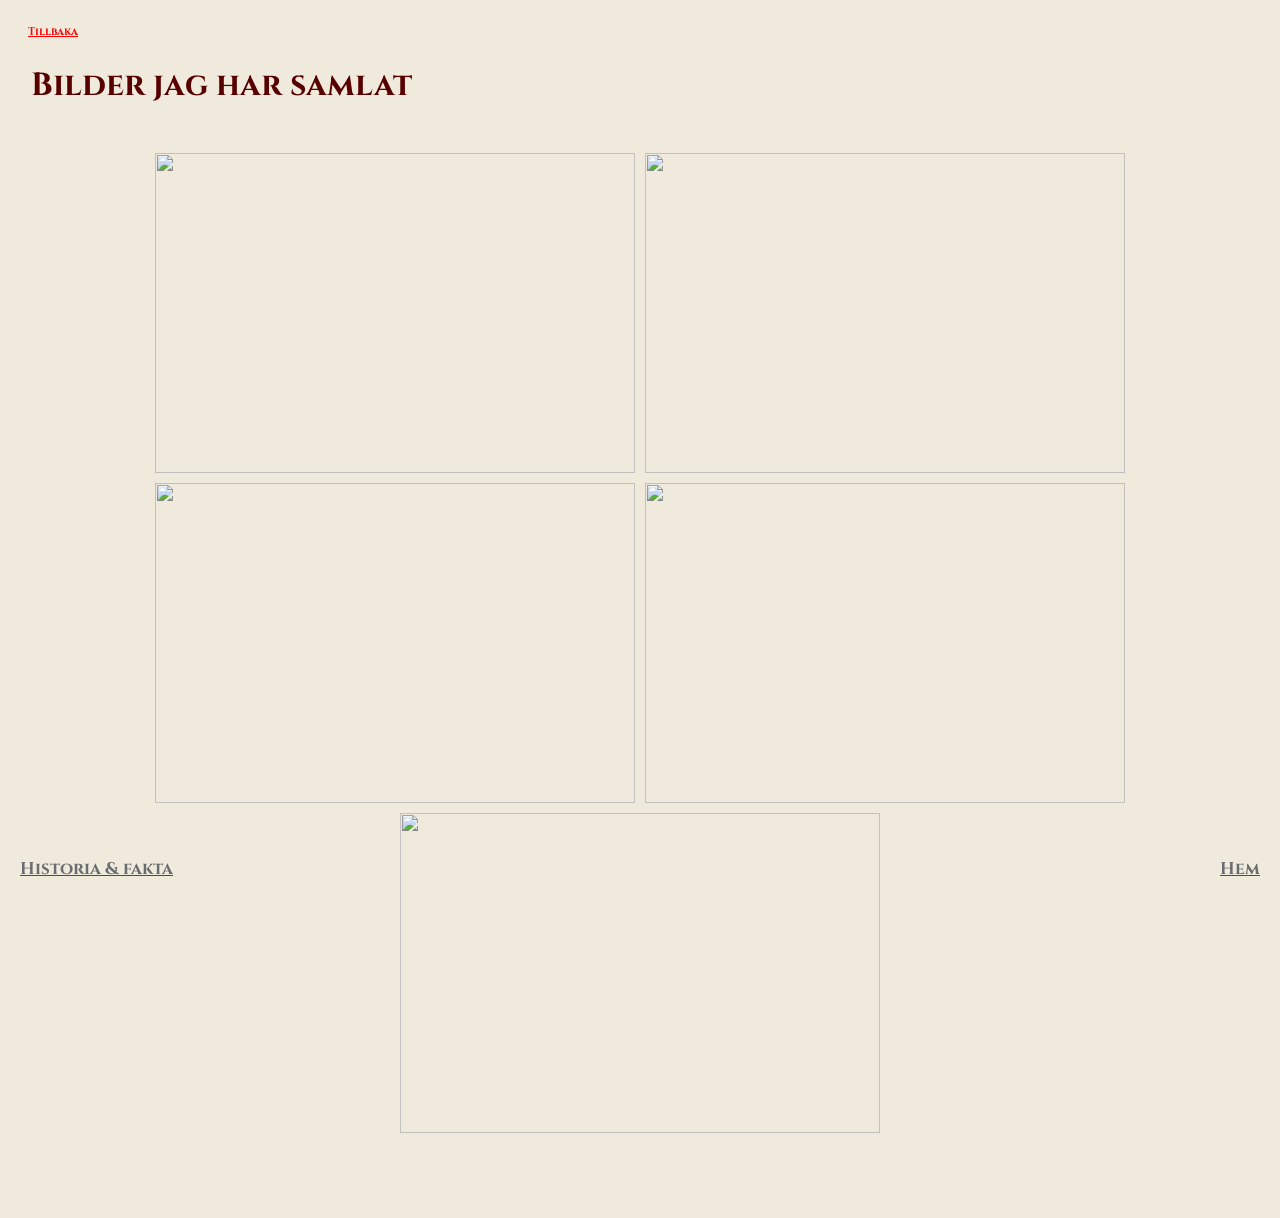
==== bilder_galleri.html @ d70b51e0 "Add files via upload" ====
<!doctype html>
<html>
<head>
<link rel="preconnect" href="https://fonts.googleapis.com">
<link rel="preconnect" href="https://fonts.gstatic.com" crossorigin>
<link href="https://fonts.googleapis.com/css2?family=Cinzel:wght@400..900&family=Google+Sans+Flex:opsz,wght@6..144,1..1000&display=swap" rel="stylesheet">

<title>Intresse Gymmet - Galleri</title>
<link rel="icon" type="image/x-icon" href="favicon.ico">
<link rel="stylesheet" href="mall.css">
</head>
<meta charset="utf-8">
<body>
<h6><a href="index.html">Tillbaka</a></h6>
<h2>Bilder jag har samlat</h2>
<br>

<div class="ceimg1">
<img src="https://nordicwellness.se/media/kmafk3q4/klubbilder9.png?width=800&height=450&format=webp&v=1dc5211d0ad1d00" width=480 height=320>
<img src="https://nordicwellness.se/media/5eydxtea/klubbilder8.png?width=800&height=450&format=webp&v=1dc5211d09cc950" width=480 height=320>
</div>
<div class="ceimg2">
<img src="https://nordicwellness.se/media/ye4d2kk4/klubbilder5.png?width=800&height=450&format=webp&v=1dc5211d061e330" width=480 height=320>
<img src="https://nordicwellness.se/media/nvekw1bq/armb%C3%A5ga-cage.jpg?width=800&height=450&format=webp&v=1dbe0933c365690" width=480 height=320>
</div>
<div class="ceimg3">
<img src="https://encrypted-tbn0.gstatic.com/images?q=tbn:ANd9GcRk7qoXEtTmKdLtDkt1okxfvrCpOeg0eCjRkwaxeQ_82Q&s=10" width=480 height=320>
</div>
<br>
<br>
<br>
<br>

<div class="row">
<a href="Historia_Fakta.html"><p2>Historia & fakta</p2></a>
<a href="index.html"><p2>Hem</p2></a>
</div>

</body>
</html>
---- mall.css ----
body{
	background-color: #efeadc;
}
a{
	margin:20px;
	color:#ff0000;
	font-family: Cinzel;
	
}
a:hover{color:#000000;}
p1{
	font-family: Garamond;
}
h1{
	color:#580000;
	font-family:Cinzel;
}

h2{
	color:#580000;
	font-family:Cinzel;
	margin:23px;
	font-size:32px;
}
h3{
	color:#1e104b;
}

p2{
	color:#696c70;
	font-size: 17px;
	font-weight: bold;
	
}

p5{
	text-align:center;
	padding-left:11%;
	padding-right:11%;
}
p2:hover{
	color:#ffffff;
	background-color:#580000;
	font-size:125%;

}

img{
	margin:5px;
}

img:hover{
	transform: scaleX(-1);
}

.ceimg1 {
	display: flex;
	justify-content: center;
}

.ceimg2 {
	display: flex;
	justify-content: center;
}
.ceimg3 {
	display: flex;
	justify-content: center;
}

.row {
  display: flex;
  position: fixed;
  bottom: 0;
  left: 0;
  width: 100%;
  justify-content: space-between;
  color:#696c70;
}

.row > p {
  flex: 1;
}

p.b { text-align: right; }
p.a { text-align: left; }
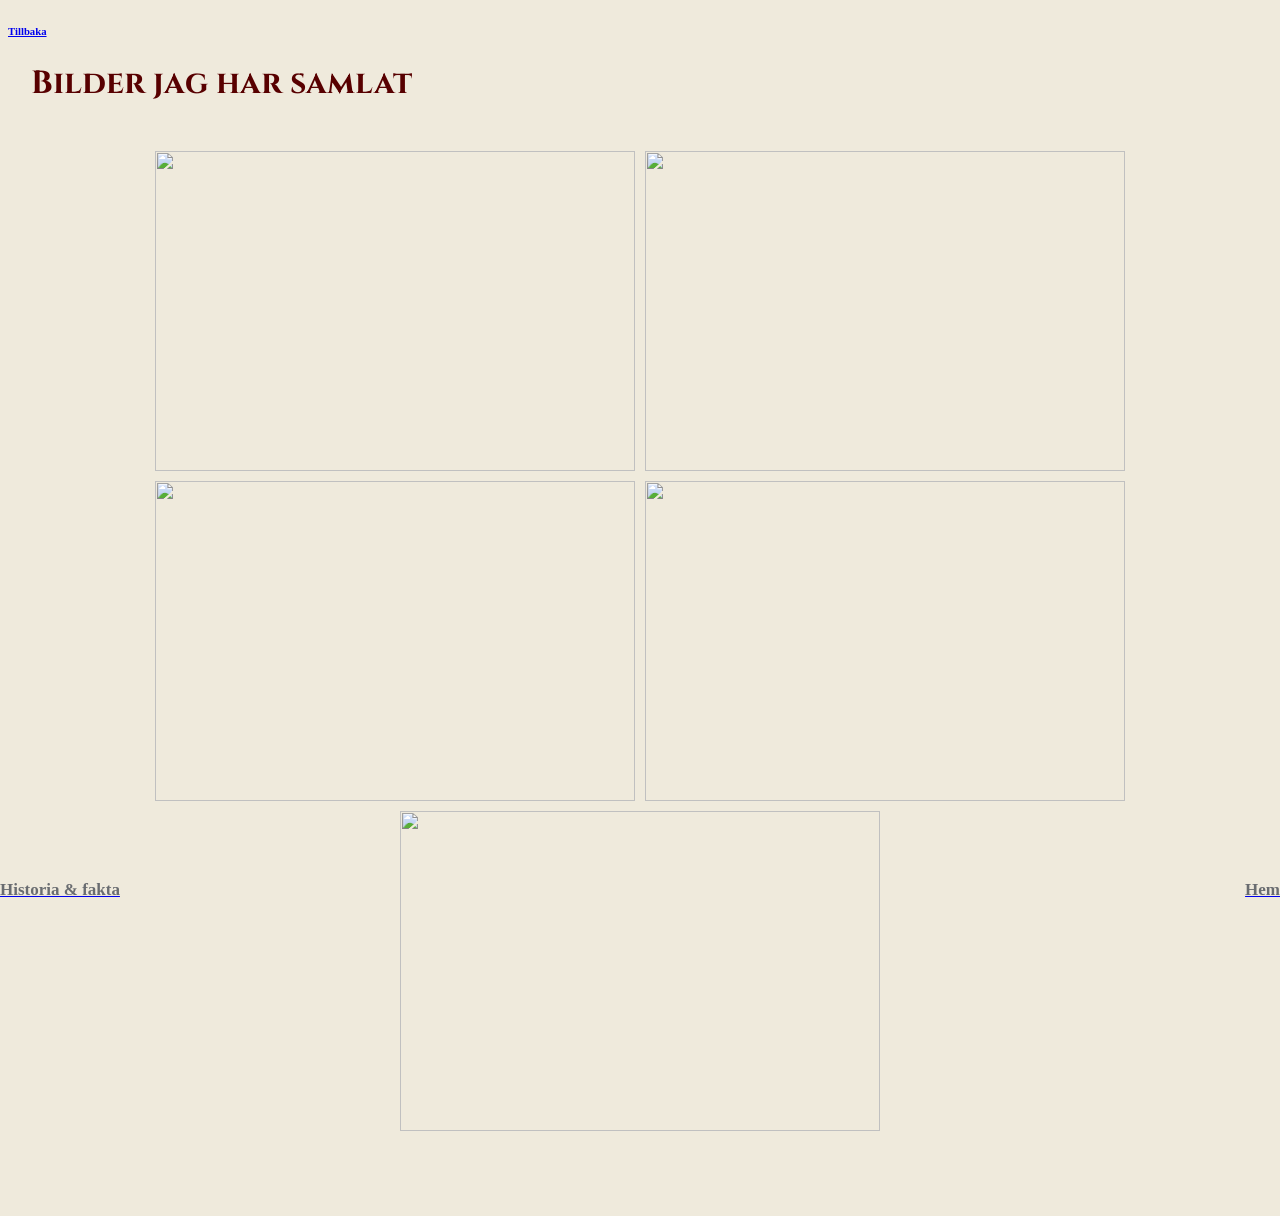
==== commit ad991bda: "a" ====
--- a/bilder_galleri.html
+++ b/bilder_galleri.html
@@ -1,6 +1,7 @@
 <!doctype html>
 <html>
 <head>
+    <meta name="viewport" content="width=device-width, initial-scale=1.0">
 <link rel="preconnect" href="https://fonts.googleapis.com">
 <link rel="preconnect" href="https://fonts.gstatic.com" crossorigin>
 <link href="https://fonts.googleapis.com/css2?family=Cinzel:wght@400..900&family=Google+Sans+Flex:opsz,wght@6..144,1..1000&display=swap" rel="stylesheet">
--- a/mall.css
+++ b/mall.css
@@ -1,6 +1,8 @@
 body{
 	background-color: #efeadc;
 }
+}
+
 a{
 	margin:20px;
 	color:#ff0000;
@@ -84,3 +86,97 @@
 p.b { text-align: right; }
 p.a { text-align: left; }
 
+
+/* Mobile devices */
+@media screen and (max-width: 768px) {
+  body{
+	background-color: #efeadc;
+}
+a{
+	margin:20px;
+	color:#ff0000;
+	font-family: Cinzel;
+	
+}
+a:hover{color:#000000;}
+p1{
+	font-family: Garamond;
+}
+h1{
+	color:#580000;
+	font-family:Cinzel;
+	font-size:300%;
+}
+
+h2{
+	color:#580000;
+	font-family:Cinzel;
+	margin:23px;
+	font-size:96px;
+}
+h3{
+	color:#1e104b;
+	font-size:300%;
+}
+
+p2{
+	color:#696c70;
+	font-size: 51px;
+	font-weight: bold;
+	
+}
+
+p5{
+	text-align:center;
+	padding-left:11%;
+	padding-right:11%;
+	font-size:300%;
+}
+p2:hover{
+	color:#ffffff;
+	background-color:#580000;
+	font-size:375%;
+
+}
+
+img{
+	margin:5px;
+}
+
+img:hover{
+	transform: scaleX(-1);
+}
+
+.ceimg1 {
+	display: flex;
+	justify-content: center;
+}
+
+.ceimg2 {
+	display: flex;
+	justify-content: center;
+}
+.ceimg3 {
+	display: flex;
+	justify-content: center;
+}
+
+.row {
+  display: flex;
+  position: fixed;
+  bottom: 0;
+  left: 0;
+  width: 100%;
+  justify-content: space-between;
+  color:#696c70;
+}
+
+.row > p {
+  flex: 1;
+}
+
+p.b { text-align: right; 
+	font-size:300%;}
+p.a { text-align: left; 
+	font-size:300%;}
+}
